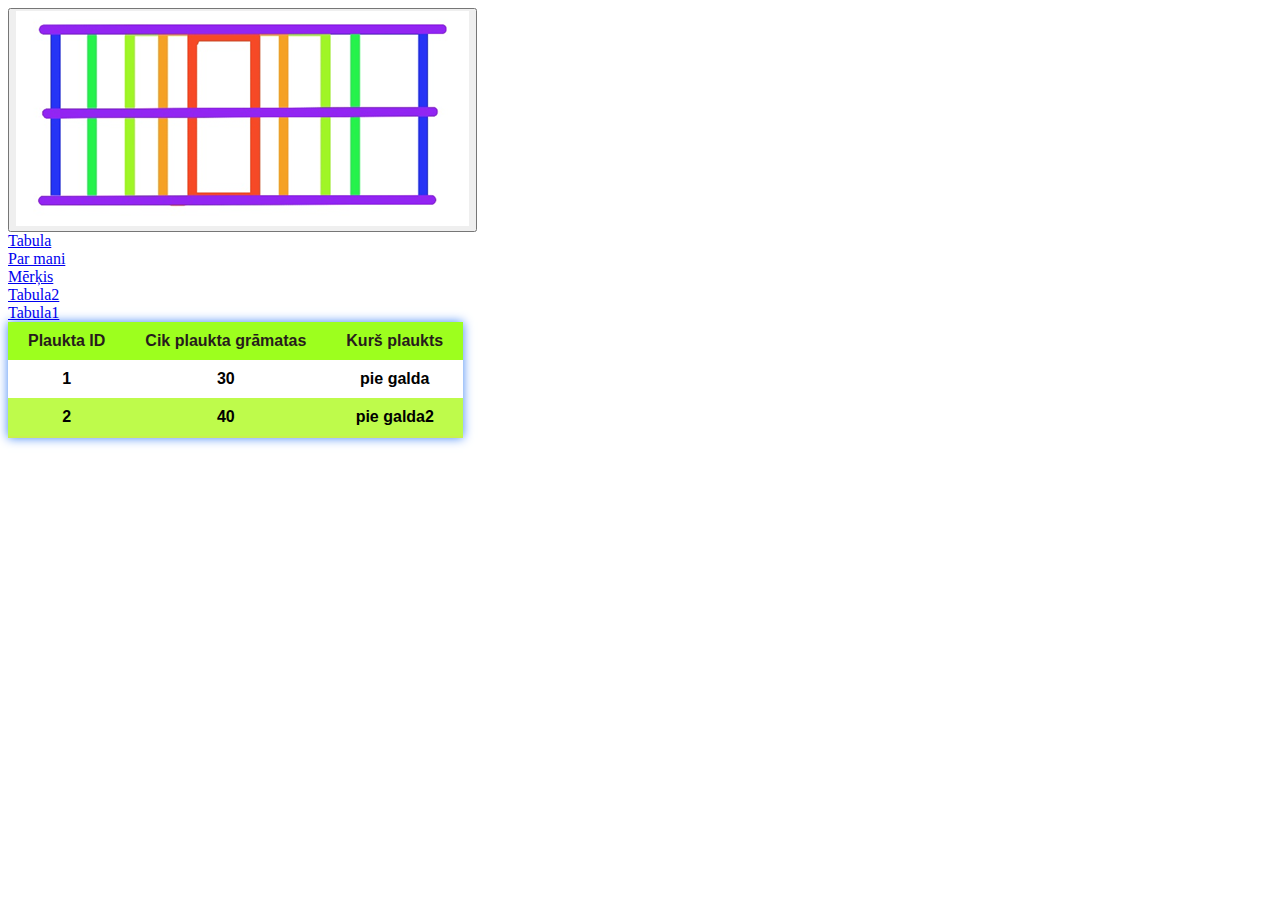
==== 1.table.html @ e25957c3 "yeeeee" ====
<!DOCTYPE html>
<html lang="en">
<head>
    <meta charset="UTF-8">
    <meta http-equiv="X-UA-Compatible" content="IE=edge">
    <meta name="viewport" content="width=device-width, initial-scale=1.0">
    <link rel="stylesheet" href="1.table.css">
    <title>Mājās biblotēka</title>
</head>
 <header>
      <div class="header">
       <button id="close-image" href="index.html"><img src="Raster.png" ></button>
        <a class="nav-a1" href="1.table.html"><div>Tabula</div></a>
        <a class="nav-a2" href="Par_mani.html"><div>Par mani</div></a>
        <a class="nav-a3" href="Merkis.html"><div>Mērķis</div></a>
      </div>
 </header>
    
<body>
  <div class="so">
        <a class="nav-a4" href="2.table.html"><div>Tabula2</div></a>
        <a class="nav-a4" href="1.table.html"><div>Tabula1</div></a>   
 </div>
 
    <table class="table">
        <thead></thead>
        <tbody></tbody>
        <thead>
          <tr>
          <th>Plaukta ID</th>
          <th>Cik plaukta grāmatas</th>
          <th>Kurš plaukts</th>
          </tr>
        </thead>
        <tbody id="showdata"></tbody>
    </table>

    <br><br>

    <script src="1.table.js"></script>

</body>
</html>
---- 1.table.css ----
.table {
  box-shadow: 0 0 10px rgba(66, 135, 245);
  border-collapse: collapse;
  font-family: 'Quicksand', sans-serif;
  overflow: hidden;
  font-weight: bold;
  text-align: center;
}

.table thead th {
  background: #9dff1e;
  color: #271c1c
}

.table td,
.table th {
  padding: 10px 20px;
}

.table tbody tr:nth-of-type(even) {
  background: #befb4b;
}

.table tbody tr:last-of-type {
  border-bottom: 2px solid #caf04e;
}
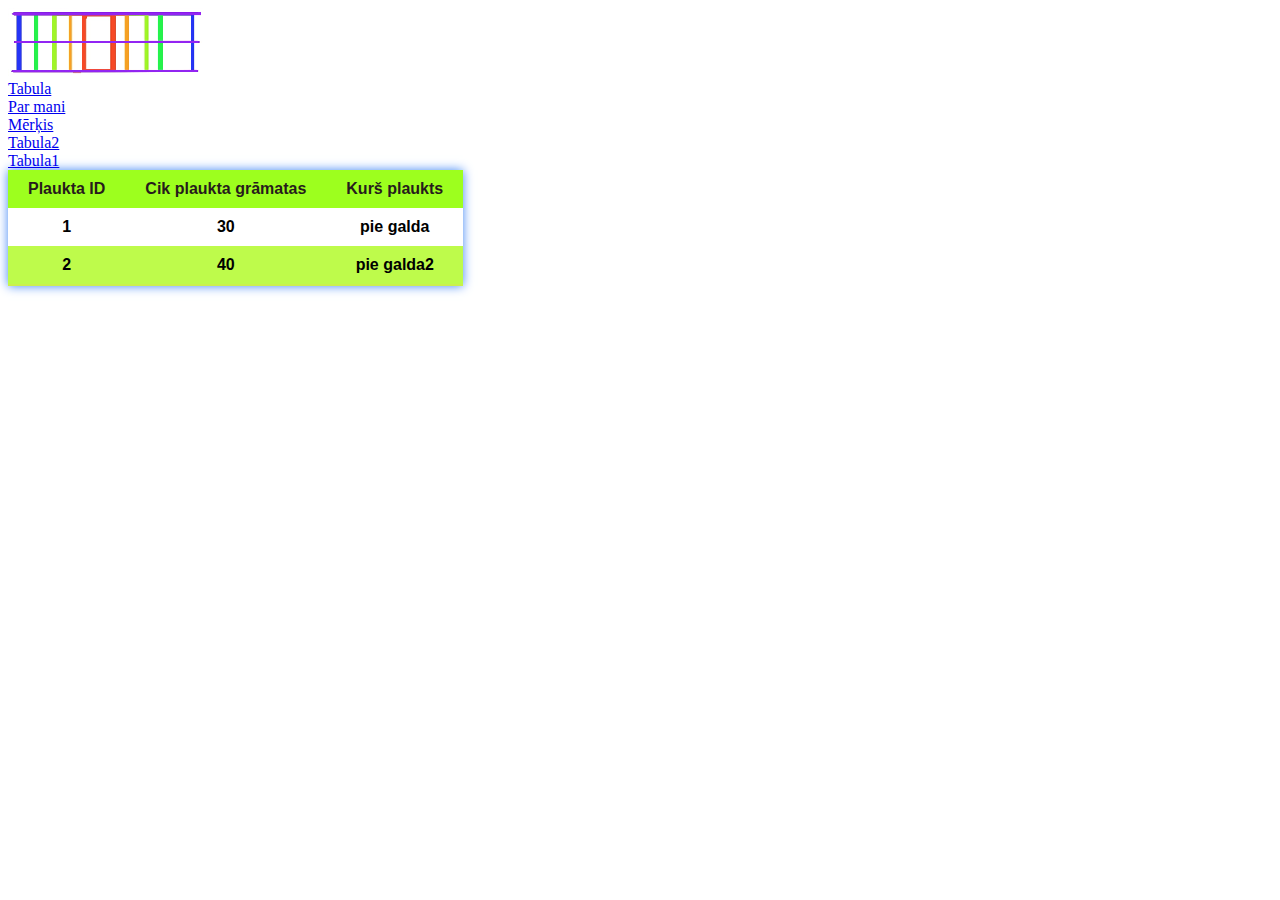
==== commit 187090d1: "kk" ====
--- a/1.table.html
+++ b/1.table.html
@@ -9,10 +9,10 @@
 </head>
  <header>
       <div class="header">
-       <button id="close-image" href="index.html"><img src="Raster.png" ></button>
-        <a class="nav-a1" href="1.table.html"><div>Tabula</div></a>
-        <a class="nav-a2" href="Par_mani.html"><div>Par mani</div></a>
-        <a class="nav-a3" href="Merkis.html"><div>Mērķis</div></a>
+       <a class="nav-a9" href="index.html"><img src="Raster.png" ></a>
+       <a class="nav-a1" href="1.table.html"><div>Tabula</div></a>
+       <a class="nav-a2" href="Par_mani.html"><div>Par mani</div></a>
+       <a class="nav-a3" href="Merkis.html"><div>Mērķis</div></a>
       </div>
  </header>
     
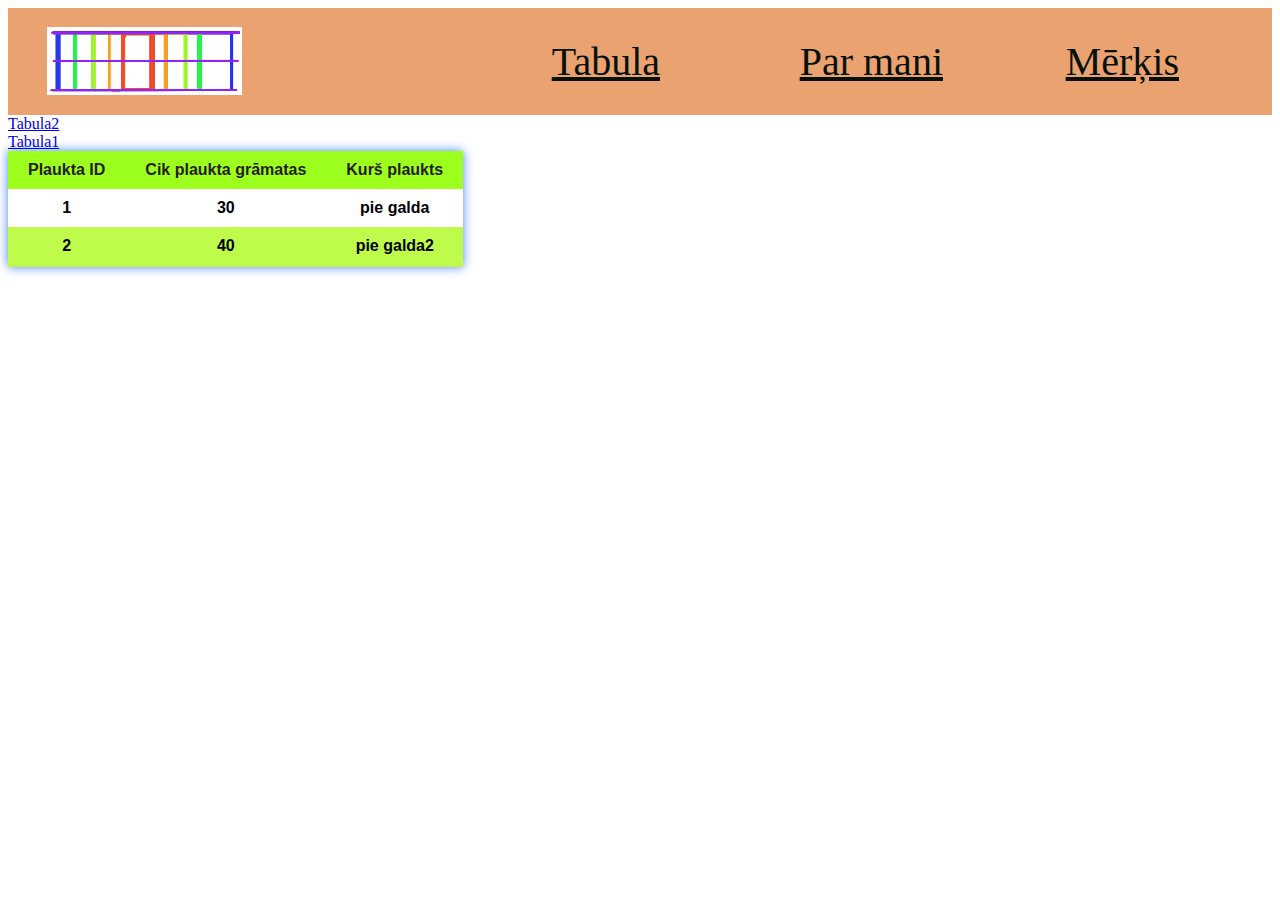
==== commit f582fe03: "yeeeeeeeee" ====
--- a/1.table.html
+++ b/1.table.html
@@ -5,6 +5,7 @@
     <meta http-equiv="X-UA-Compatible" content="IE=edge">
     <meta name="viewport" content="width=device-width, initial-scale=1.0">
     <link rel="stylesheet" href="1.table.css">
+    <link rel="stylesheet" href="1.1table.css">
     <title>Mājās biblotēka</title>
 </head>
  <header>
--- a/1.1table.css
+++ b/1.1table.css
@@ -0,0 +1,50 @@
+body {
+  background-color: #FFFFFF; 
+  background-position: center; 
+  background-repeat: no-repeat; 
+  background-size: cover;
+}
+.header {
+  padding: 35px;
+  height: 37px;
+  text-align: center;
+  background: #EBA271;
+  color: white;
+}
+
+.nav-a9 {
+  float: top;
+  position: absolute;
+  top: 27px;
+  left: 47px;
+}
+.nav-a1 {
+    color: #071108;
+    position: absolute;
+    font-family: Roboto;
+    font-size: 40px;
+    line-height: 10px;
+    text-align: right;
+    top: 57px;
+    right: 620px;
+  }
+  .nav-a2{
+    color: #071108;
+    position: absolute;
+    font-family: Roboto;
+    font-size: 40px;
+    line-height: 10px;
+    text-align: right;
+    top: 57px;
+    right: 337px;
+  }
+  .nav-a3 {
+    color: #071108;
+    position: absolute;
+    font-family: Roboto;
+    font-size: 40px;
+    line-height: 10px;
+    text-align: right;
+    top: 57px;
+    right: 101px;
+  }  
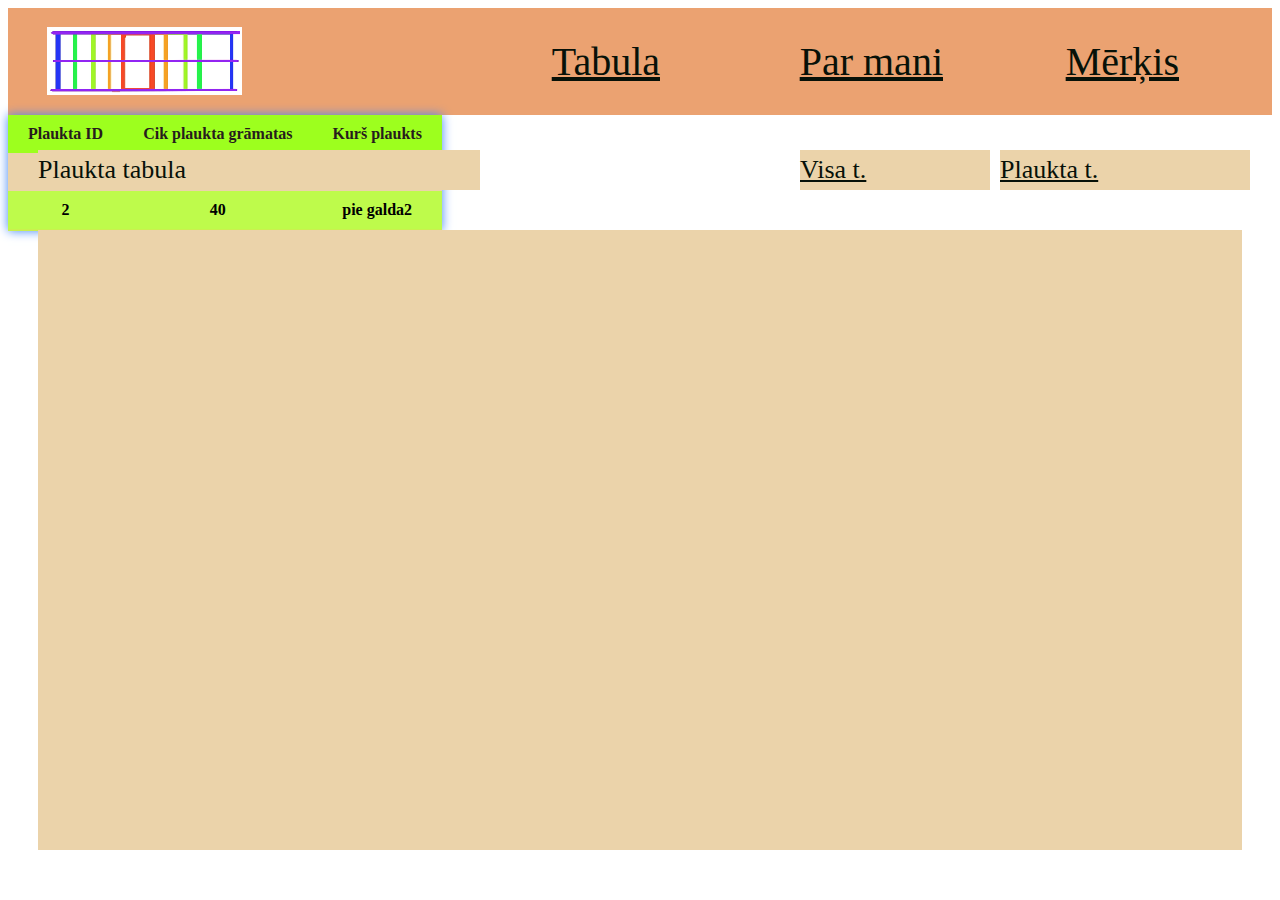
==== commit ec227ec7: "kkk" ====
--- a/1.table.html
+++ b/1.table.html
@@ -19,10 +19,13 @@
     
 <body>
   <div class="so">
-        <a class="nav-a4" href="2.table.html"><div>Tabula2</div></a>
-        <a class="nav-a4" href="1.table.html"><div>Tabula1</div></a>   
- </div>
- 
+        <a class="nav-a4" href="2.table.html"><div>Visa t.</div></a>
+        <a class="nav-a5" href="1.table.html"><div>Plaukta t.</div></a>   
+  </div>
+  
+   <label class="text1">Plaukta tabula</label> 
+   
+   <label class="si"></label>
     <table class="table">
         <thead></thead>
         <tbody></tbody>
--- a/1.table.css
+++ b/1.table.css
@@ -1,12 +1,25 @@
 .table {
   box-shadow: 0 0 10px rgba(66, 135, 245);
   border-collapse: collapse;
-  font-family: 'Quicksand', sans-serif;
+  font-family: Roboto;
   overflow: hidden;
   font-weight: bold;
   text-align: center;
+  background-color:#EBD3AA;
 }
-
+.si{
+    color: #071108;
+    font-family: Roboto;
+    font-size: 26px;
+    line-height: 40px;
+    text-align: left;
+    position: absolute;
+    top:230px;
+    right:38px;
+    left:38px;
+    bottom:50px;
+    background-color: #EBD3AA;  
+}
 .table thead th {
   background: #9dff1e;
   color: #271c1c
--- a/1.1table.css
+++ b/1.1table.css
@@ -48,3 +48,39 @@
     top: 57px;
     right: 101px;
   }  
+.text1 {
+    color: #071108;
+    font-family: Roboto;
+    font-size: 26px;
+    line-height: 40px;
+    text-align: left;
+    position: absolute;
+    top:150px;
+    right:800px;
+    left:38px;
+    background-color: #EBD3AA;
+  }
+  .nav-a4 {
+    color: #071108;
+    font-family: Roboto;
+    font-size: 26px;
+    line-height: 40px;
+    text-align: left;
+    position: absolute;
+    top:150px;
+    right:290px;
+    left:800px;
+    background-color: #EBD3AA;
+  }
+    .nav-a5 {
+    color: #071108;
+    font-family: Roboto;
+    font-size: 26px;
+    line-height: 40px;
+    text-align: left;
+    position: absolute;
+    top:150px;
+    right:30px;
+    left:1000px;
+    background-color: #EBD3AA;
+  }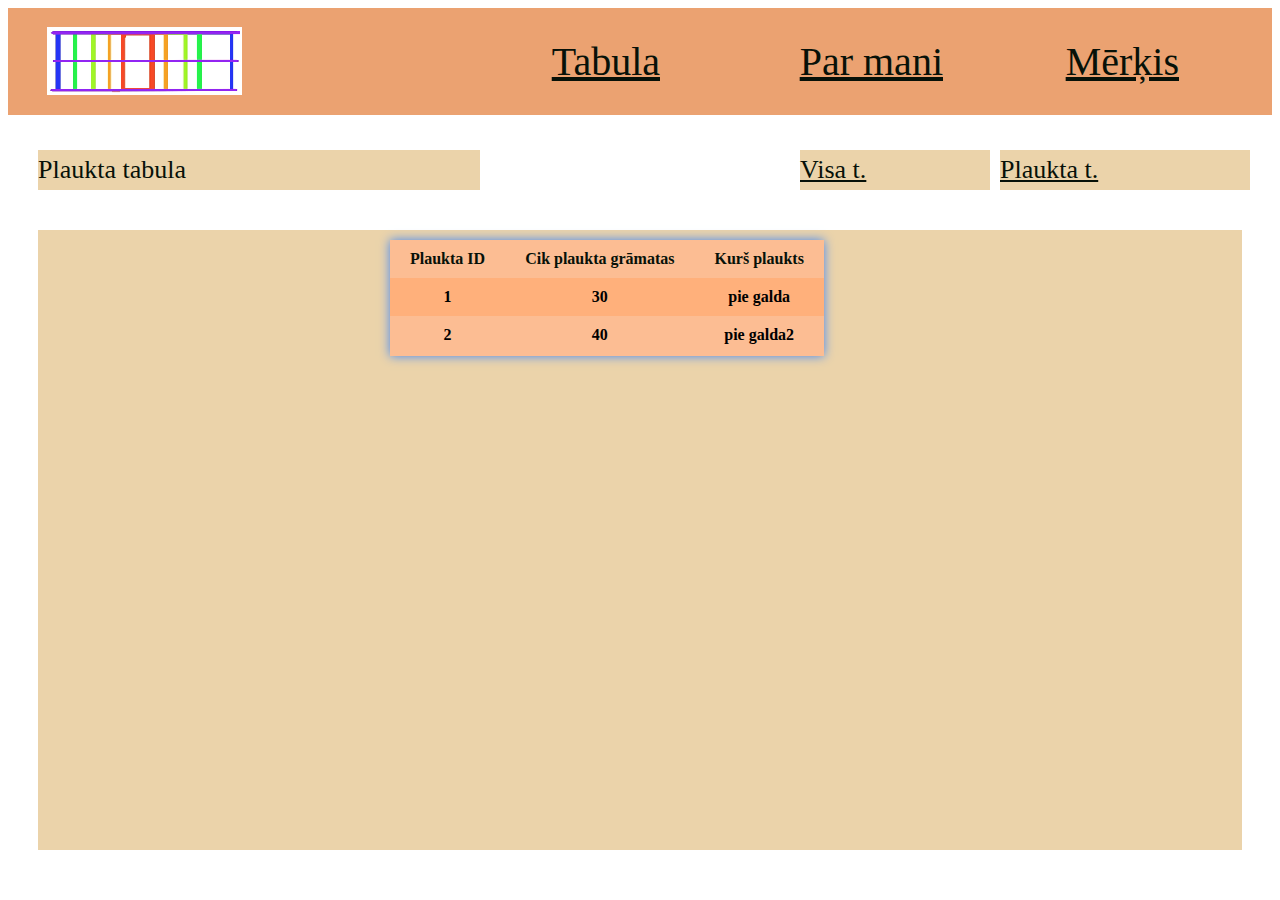
==== commit 02626cd1: "mm" ====
--- a/1.table.html
+++ b/1.table.html
@@ -1,3 +1,5 @@
+
+
 <!DOCTYPE html>
 <html lang="en">
 <head>
@@ -26,6 +28,7 @@
    <label class="text1">Plaukta tabula</label> 
    
    <label class="si"></label>
+   
     <table class="table">
         <thead></thead>
         <tbody></tbody>
--- a/1.table.css
+++ b/1.table.css
@@ -2,10 +2,14 @@
   box-shadow: 0 0 10px rgba(66, 135, 245);
   border-collapse: collapse;
   font-family: Roboto;
-  overflow: hidden;
+  position: absolute;
   font-weight: bold;
   text-align: center;
-  background-color:#EBD3AA;
+  background-color:#FFB07B;
+  top:240px;
+  right:38px;
+  left:390px;
+  bottom:50px;
 }
 .si{
     color: #071108;
@@ -21,8 +25,8 @@
     background-color: #EBD3AA;  
 }
 .table thead th {
-  background: #9dff1e;
-  color: #271c1c
+  background: #FCBD93;
+  color: #071108
 }
 
 .table td,
@@ -31,9 +35,9 @@
 }
 
 .table tbody tr:nth-of-type(even) {
-  background: #befb4b;
+  background: #FCBD93 ;
 }
 
 .table tbody tr:last-of-type {
-  border-bottom: 2px solid #caf04e;
+  border-bottom: 2px solid #FCBD93 ;
 }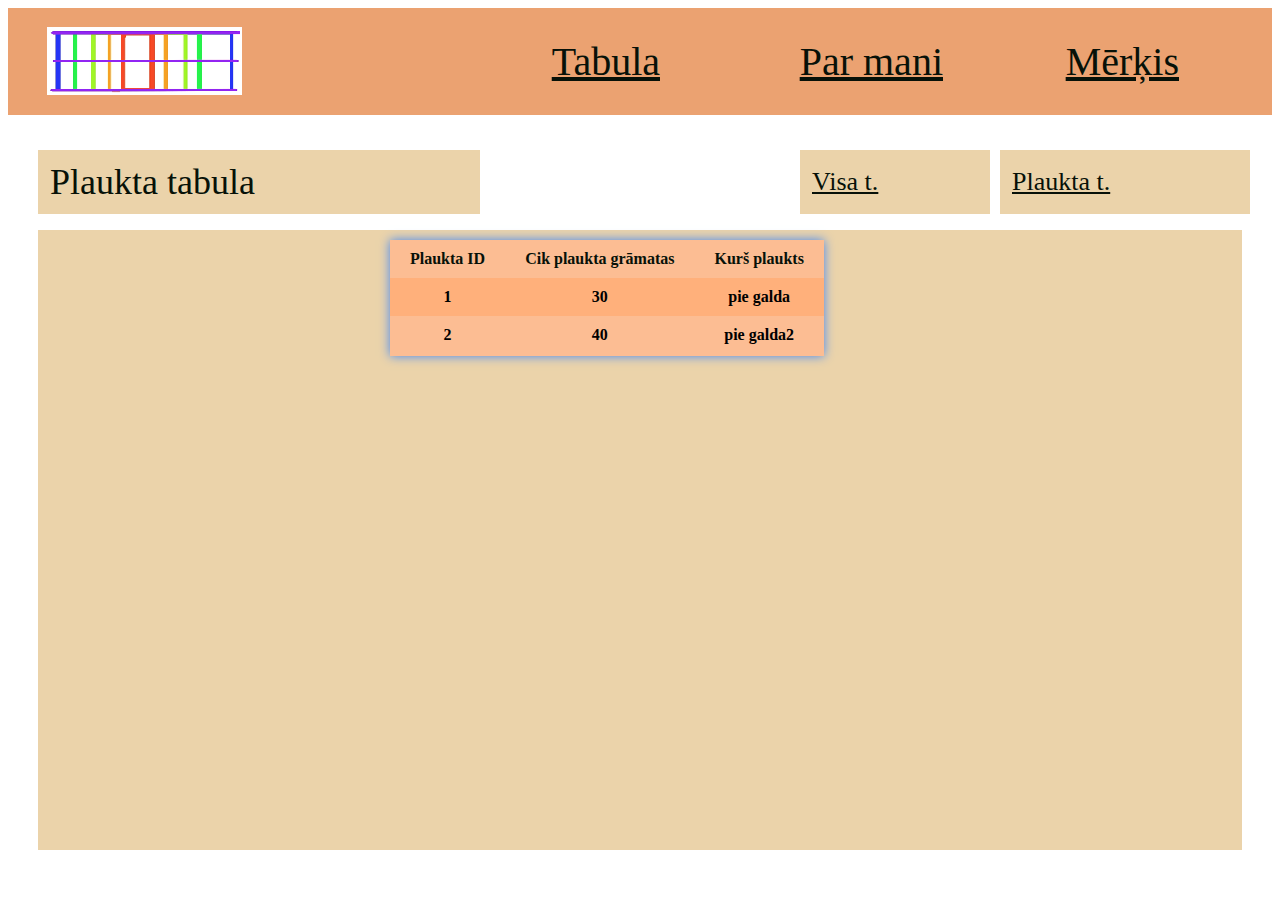
==== commit f247eb95: "ss" ====
--- a/1.table.html
+++ b/1.table.html
@@ -10,6 +10,7 @@
     <link rel="stylesheet" href="1.1table.css">
     <title>Mājās biblotēka</title>
 </head>
+<!-- viss tās pats kas index faila -->
  <header>
       <div class="header">
        <a class="nav-a9" href="index.html"><img src="Raster.png" ></a>
@@ -28,7 +29,7 @@
    <label class="text1">Plaukta tabula</label> 
    
    <label class="si"></label>
-   
+   <!-- tikai šait ir tabulas galva, kur ir virkstraksti -->
     <table class="table">
         <thead></thead>
         <tbody></tbody>
@@ -43,7 +44,7 @@
     </table>
 
     <br><br>
-
+<!-- Pievieno js -->
     <script src="1.table.js"></script>
 
 </body>
--- a/1.table.css
+++ b/1.table.css
@@ -22,6 +22,7 @@
     right:38px;
     left:38px;
     bottom:50px;
+    padding: 12px;
     background-color: #EBD3AA;  
 }
 .table thead th {
--- a/1.1table.css
+++ b/1.1table.css
@@ -51,13 +51,14 @@
 .text1 {
     color: #071108;
     font-family: Roboto;
-    font-size: 26px;
+    font-size: 36px;
     line-height: 40px;
     text-align: left;
     position: absolute;
     top:150px;
     right:800px;
     left:38px;
+    padding: 12px;
     background-color: #EBD3AA;
   }
   .nav-a4 {
@@ -71,6 +72,7 @@
     right:290px;
     left:800px;
     background-color: #EBD3AA;
+    padding: 12px;
   }
     .nav-a5 {
     color: #071108;
@@ -83,4 +85,5 @@
     right:30px;
     left:1000px;
     background-color: #EBD3AA;
+    padding: 12px;
   }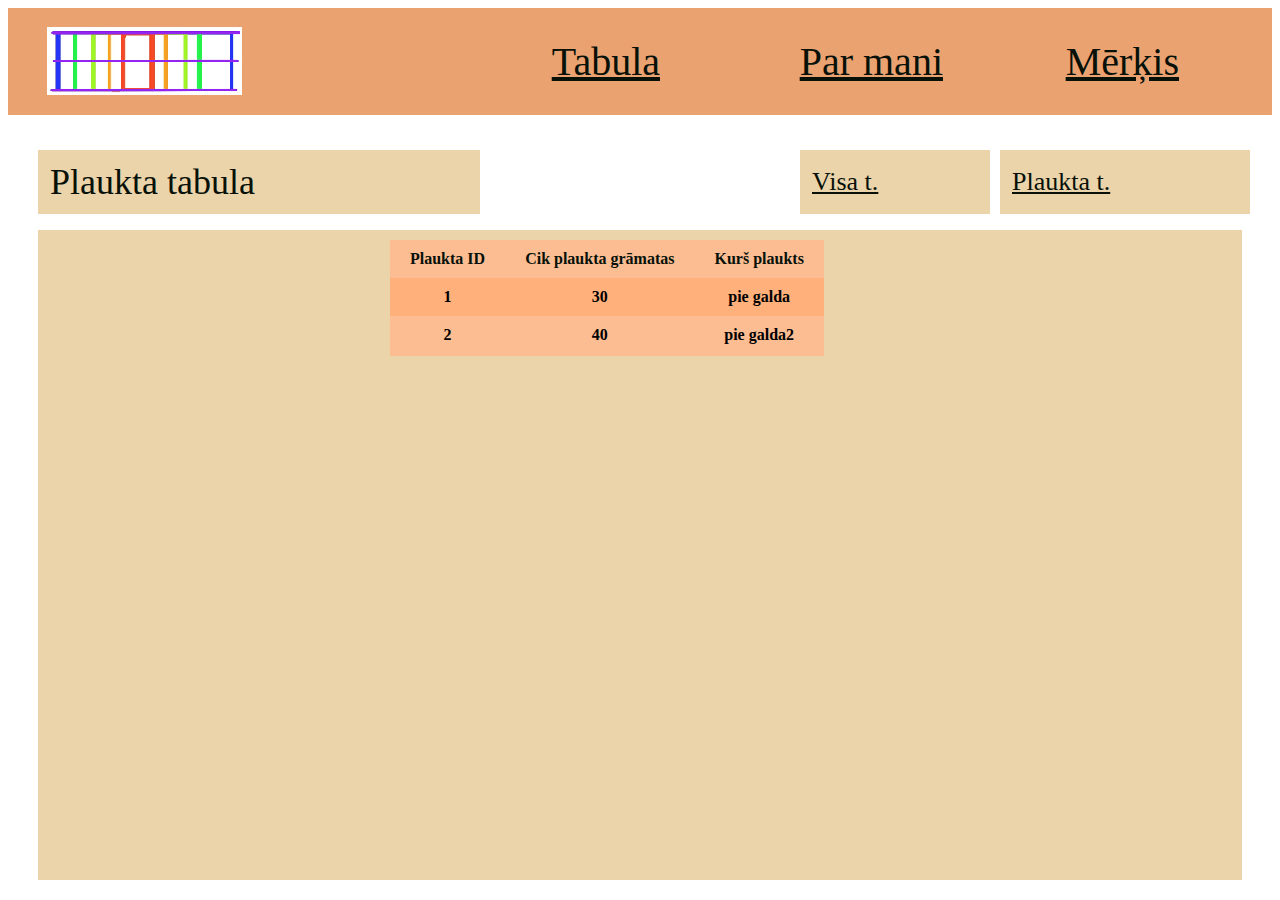
==== commit ab1c295e: "kkkk" ====
--- a/1.table.html
+++ b/1.table.html
@@ -1,6 +1,5 @@
+<!DOCTYPE html>
 
-
-<!DOCTYPE html>
 <html lang="en">
 <head>
     <meta charset="UTF-8">
@@ -8,44 +7,62 @@
     <meta name="viewport" content="width=device-width, initial-scale=1.0">
     <link rel="stylesheet" href="1.table.css">
     <link rel="stylesheet" href="1.1table.css">
+    
     <title>Mājās biblotēka</title>
 </head>
-<!-- viss tās pats kas index faila -->
- <header>
+
+ <header>  
+   <!--Izviedo header un apakša ir komāndas, kas izviedo pogas, kas strāda-->
       <div class="header">
+
        <a class="nav-a9" href="index.html"><img src="Raster.png" ></a>
+
        <a class="nav-a1" href="1.table.html"><div>Tabula</div></a>
+
        <a class="nav-a2" href="Par_mani.html"><div>Par mani</div></a>
+
        <a class="nav-a3" href="Merkis.html"><div>Mērķis</div></a>
+
       </div>
+
  </header>
     
 <body>
+
   <div class="so">
+
         <a class="nav-a4" href="2.table.html"><div>Visa t.</div></a>
+
         <a class="nav-a5" href="1.table.html"><div>Plaukta t.</div></a>   
+
   </div>
   
    <label class="text1">Plaukta tabula</label> 
-   
-   <label class="si"></label>
-   <!-- tikai šait ir tabulas galva, kur ir virkstraksti -->
+   <!-- lapa lai ir tas virksrāks un fons -->   
+   <label class="fons"></label>
+
+
     <table class="table">
+    <!-- tabulas galva  --> 
         <thead></thead>
         <tbody></tbody>
+      
         <thead>
           <tr>
           <th>Plaukta ID</th>
           <th>Cik plaukta grāmatas</th>
           <th>Kurš plaukts</th>
           </tr>
-        </thead>
+         </thead>
+
         <tbody id="showdata"></tbody>
+
     </table>
 
     <br><br>
 <!-- Pievieno js -->
     <script src="1.table.js"></script>
 
-</body>
+ </body>
+
 </html>--- a/1.table.css
+++ b/1.table.css
@@ -1,5 +1,5 @@
 .table {
-  box-shadow: 0 0 10px rgba(66, 135, 245);
+  /*novieto un izviedot dizainu*/
   border-collapse: collapse;
   font-family: Roboto;
   position: absolute;
@@ -11,20 +11,20 @@
   left:390px;
   bottom:50px;
 }
-.si{
+
+.fons{
+  /*novieto un izviedot fonu uz ka tabula stāv*/
     color: #071108;
-    font-family: Roboto;
-    font-size: 26px;
-    line-height: 40px;
     text-align: left;
     position: absolute;
     top:230px;
     right:38px;
     left:38px;
-    bottom:50px;
+    bottom:20px;
     padding: 12px;
     background-color: #EBD3AA;  
 }
+
 .table thead th {
   background: #FCBD93;
   color: #071108
--- a/1.1table.css
+++ b/1.1table.css
@@ -1,10 +1,14 @@
+
 body {
+  /* pievieno fona krasu */
   background-color: #FFFFFF; 
   background-position: center; 
   background-repeat: no-repeat; 
   background-size: cover;
 }
+
 .header {
+  /*izviedo header */
   padding: 35px;
   height: 37px;
   text-align: center;
@@ -13,12 +17,15 @@
 }
 
 .nav-a9 {
+  /*novieto tur kur vajag bildi*/
   float: top;
   position: absolute;
   top: 27px;
   left: 47px;
 }
+
 .nav-a1 {
+  /*novieto tur kur vajag tekstu*/
     color: #071108;
     position: absolute;
     font-family: Roboto;
@@ -28,7 +35,9 @@
     top: 57px;
     right: 620px;
   }
-  .nav-a2{
+
+.nav-a2{
+     /*novieto tur kur vajag tekstu*/
     color: #071108;
     position: absolute;
     font-family: Roboto;
@@ -38,7 +47,9 @@
     top: 57px;
     right: 337px;
   }
-  .nav-a3 {
+
+.nav-a3 {
+   /*novieto tur kur vajag tekstu*/
     color: #071108;
     position: absolute;
     font-family: Roboto;
@@ -48,7 +59,9 @@
     top: 57px;
     right: 101px;
   }  
+  
 .text1 {
+  /* teksta noformēšana un parieza vieta novieto */
     color: #071108;
     font-family: Roboto;
     font-size: 36px;
@@ -61,7 +74,9 @@
     padding: 12px;
     background-color: #EBD3AA;
   }
-  .nav-a4 {
+
+.nav-a4 {
+  /* teksta noformēšana un parieza vieta novieto */
     color: #071108;
     font-family: Roboto;
     font-size: 26px;
@@ -74,7 +89,9 @@
     background-color: #EBD3AA;
     padding: 12px;
   }
-    .nav-a5 {
+
+.nav-a5 {
+  /* teksta noformēšana un parieza vieta novieto */
     color: #071108;
     font-family: Roboto;
     font-size: 26px;
